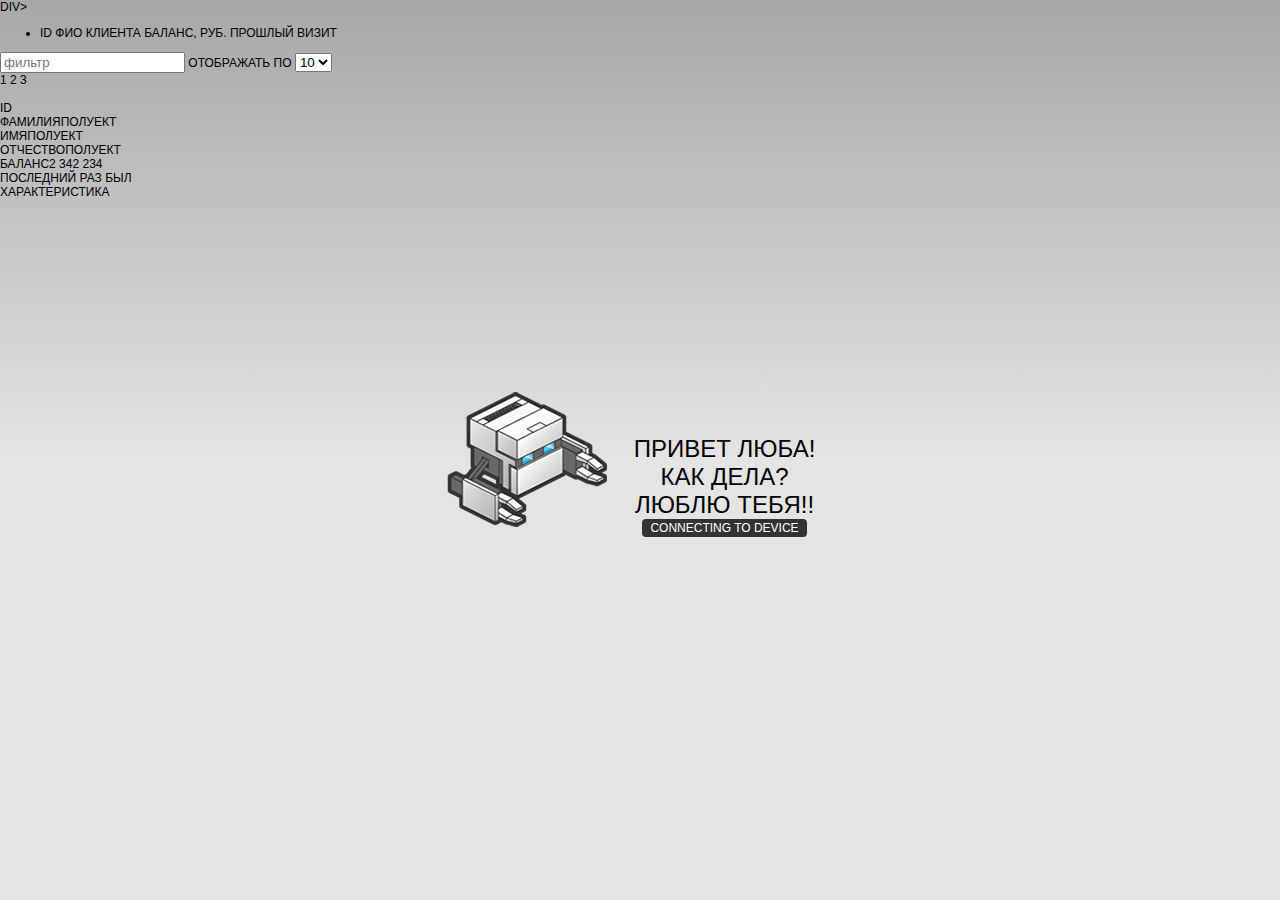
==== www/index_old.html @ 21084d47 "init" ====
<!DOCTYPE html>
<!--
    Copyright (c) 2012-2014 Adobe Systems Incorporated. All rights reserved.

    Licensed to the Apache Software Foundation (ASF) under one
    or more contributor license agreements.  See the NOTICE file
    distributed with this work for additional information
    regarding copyright ownership.  The ASF licenses this file
    to you under the Apache License, Version 2.0 (the
    "License"); you may not use this file except in compliance
    with the License.  You may obtain a copy of the License at

    http://www.apache.org/licenses/LICENSE-2.0

    Unless required by applicable law or agreed to in writing,
    software distributed under the License is distributed on an
    "AS IS" BASIS, WITHOUT WARRANTIES OR CONDITIONS OF ANY
     KIND, either express or implied.  See the License for the
    specific language governing permissions and limitations
    under the License.
-->
<html>
    <head>
        <meta charset="utf-8" />
        <meta name="format-detection" content="telephone=no" />
        <meta name="msapplication-tap-highlight" content="no" />
        <!-- WARNING: for iOS 7, remove the width=device-width and height=device-height attributes. See https://issues.apache.org/jira/browse/CB-4323 -->
        <meta name="viewport" content="user-scalable=no, initial-scale=1, maximum-scale=1, minimum-scale=1, width=device-width, height=device-height, target-densitydpi=device-dpi" />
        <link rel="stylesheet" type="text/css" href="css/index.css" />
        <title>Hello World</title>
    </head>
    <body>
        <div class="app">
            <h1>ПРивет Люба! как дела? Люблю тебя!!</h1>
            <div id="deviceready" class="blink">
                <p class="event listening">Connecting to Device</p>
                <p class="event received">Device is Ready</p>
            </div>
        </div>
		div>
		<div id="left">
			<div class="content-head">
				<ul class="head">
					<li class="item-head">
						<!--span sort="id" class="active_sort sfalse">ID</span-->
						<span sort="id">ID</span>
						<span sort="fio" >ФИО КЛИЕНТА</span>
						<span sort="price" >БАЛАНС, РУБ.</span>
						<span sort="date" >ПРОШЛЫЙ ВИЗИТ</span>
					</li>
				</ul>
			</div>
			
			<div class="content-body" id="divList">
				
			</div>
			<div class="content-footer">
				<input type="search" class="inp_search" placeholder="фильтр">
				<span>отображать по</span>
				<select name="" id="viewItemsCount">
				<option value="10">10</option>
				<option value="20">20</option>
				<option value="30">30</option>
				</select>
				<div id="pages" class="pages">
					<span class="item_page">1</span>
					<span class="item_page">2</span>
					<span class="item_page">3</span>
				</div>
			</div>
		</div>
		<div id="right">
			<div class="personal_info">
				<!--div><span>ID</span></div-->
				<div>
					<img id="info_img"/>
				</div>	
				<div id="info_block">
					<span>ID</span>
					<div>
						<span class="wid">Фамилия</span><span>Полуект</span><br>
						<span class="wid">Имя</span><span>Полуект</span><br>
						<span class="wid">Отчество</span><span>Полуект</span><br>
						<span id="info-price"  class="wid">Баланс</span><span>2 342 234</span><br>
						<span id="info-date" class="wid">Последний раз был</span><span id="idate"></span>
					</div>
					<span id="info-about">Характеристика</span>
					<p></p>
				</div>
			</div>
		</div>
	</div>
        <script type="text/javascript" src="cordova.js"></script>
        <script type="text/javascript" src="js/index.js"></script>
        <script type="text/javascript">
            app.initialize();
        </script>
    </body>
</html>
---- www/css/index.css ----
/*
 * Licensed to the Apache Software Foundation (ASF) under one
 * or more contributor license agreements.  See the NOTICE file
 * distributed with this work for additional information
 * regarding copyright ownership.  The ASF licenses this file
 * to you under the Apache License, Version 2.0 (the
 * "License"); you may not use this file except in compliance
 * with the License.  You may obtain a copy of the License at
 *
 * http://www.apache.org/licenses/LICENSE-2.0
 *
 * Unless required by applicable law or agreed to in writing,
 * software distributed under the License is distributed on an
 * "AS IS" BASIS, WITHOUT WARRANTIES OR CONDITIONS OF ANY
 * KIND, either express or implied.  See the License for the
 * specific language governing permissions and limitations
 * under the License.
 */
* {
    -webkit-tap-highlight-color: rgba(0,0,0,0); /* make transparent link selection, adjust last value opacity 0 to 1.0 */
}

body {
    -webkit-touch-callout: none;                /* prevent callout to copy image, etc when tap to hold */
    -webkit-text-size-adjust: none;             /* prevent webkit from resizing text to fit */
    -webkit-user-select: none;                  /* prevent copy paste, to allow, change 'none' to 'text' */
    background-color:#E4E4E4;
    background-image:linear-gradient(top, #A7A7A7 0%, #E4E4E4 51%);
    background-image:-webkit-linear-gradient(top, #A7A7A7 0%, #E4E4E4 51%);
    background-image:-ms-linear-gradient(top, #A7A7A7 0%, #E4E4E4 51%);
    background-image:-webkit-gradient(
        linear,
        left top,
        left bottom,
        color-stop(0, #A7A7A7),
        color-stop(0.51, #E4E4E4)
    );
    background-attachment:fixed;
    font-family:'HelveticaNeue-Light', 'HelveticaNeue', Helvetica, Arial, sans-serif;
    font-size:12px;
    height:100%;
    margin:0px;
    padding:0px;
    text-transform:uppercase;
    width:100%;
}

/* Portrait layout (default) */
.app {
    background:url(../img/logo.png) no-repeat center top; /* 170px x 200px */
    position:absolute;             /* position in the center of the screen */
    left:50%;
    top:50%;
    height:50px;                   /* text area height */
    width:225px;                   /* text area width */
    text-align:center;
    padding:180px 0px 0px 0px;     /* image height is 200px (bottom 20px are overlapped with text) */
    margin:-115px 0px 0px -112px;  /* offset vertical: half of image height and text area height */
                                   /* offset horizontal: half of text area width */
}

/* Landscape layout (with min-width) */
@media screen and (min-aspect-ratio: 1/1) and (min-width:400px) {
    .app {
        background-position:left center;
        padding:75px 0px 75px 170px;  /* padding-top + padding-bottom + text area = image height */
        margin:-90px 0px 0px -198px;  /* offset vertical: half of image height */
                                      /* offset horizontal: half of image width and text area width */
    }
}

h1 {
    font-size:24px;
    font-weight:normal;
    margin:0px;
    overflow:visible;
    padding:0px;
    text-align:center;
}

.event {
    border-radius:4px;
    -webkit-border-radius:4px;
    color:#FFFFFF;
    font-size:12px;
    margin:0px 30px;
    padding:2px 0px;
}

.event.listening {
    background-color:#333333;
    display:block;
}

.event.received {
    background-color:#4B946A;
    display:none;
}

@keyframes fade {
    from { opacity: 1.0; }
    50% { opacity: 0.4; }
    to { opacity: 1.0; }
}
 
@-webkit-keyframes fade {
    from { opacity: 1.0; }
    50% { opacity: 0.4; }
    to { opacity: 1.0; }
}
 
.blink {
    animation:fade 3000ms infinite;
    -webkit-animation:fade 3000ms infinite;
}
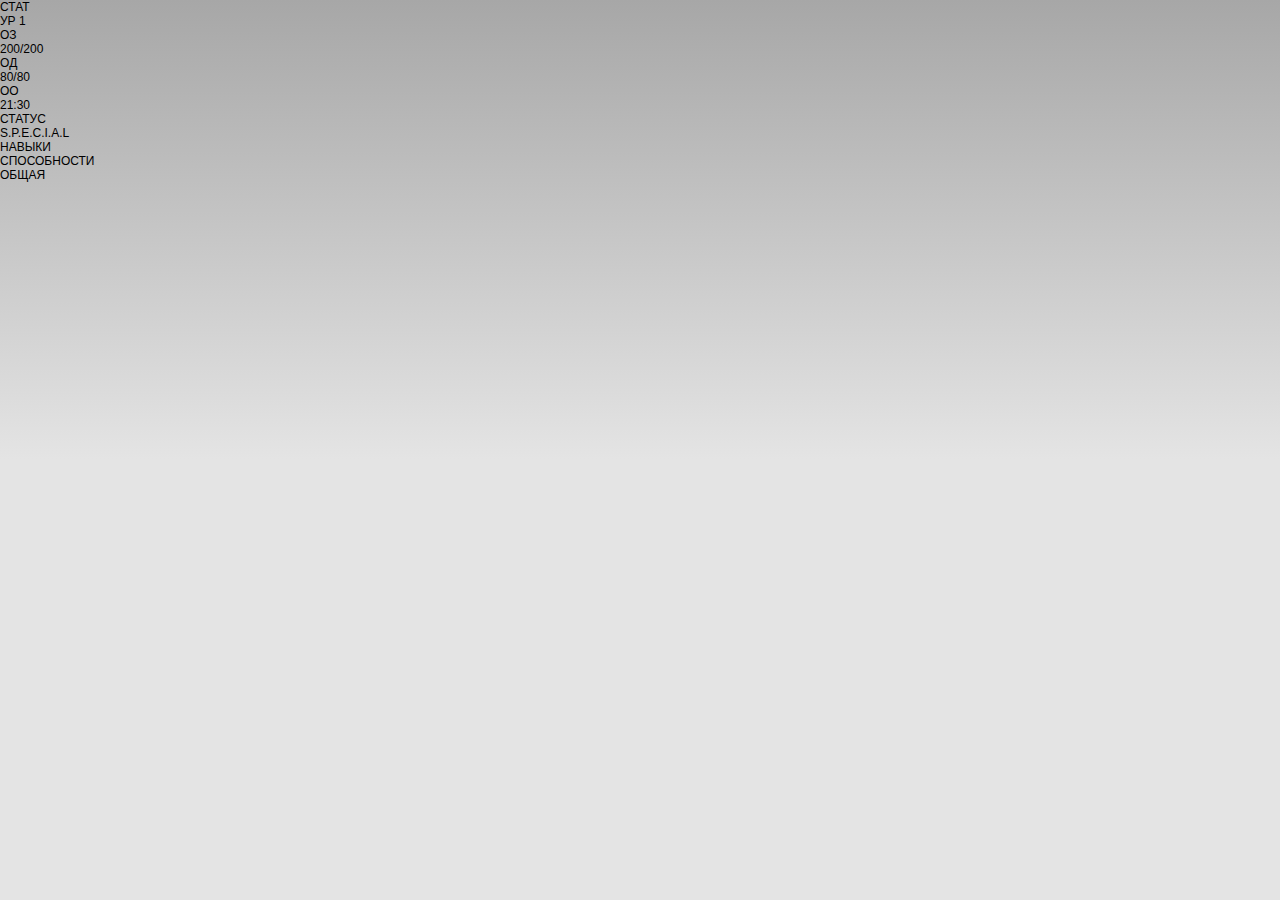
==== commit a295643e: "fix" ====
--- a/www/index_old.html
+++ b/www/index_old.html
@@ -25,73 +25,80 @@
         <meta name="format-detection" content="telephone=no" />
         <meta name="msapplication-tap-highlight" content="no" />
         <!-- WARNING: for iOS 7, remove the width=device-width and height=device-height attributes. See https://issues.apache.org/jira/browse/CB-4323 -->
-        <meta name="viewport" content="user-scalable=no, initial-scale=1, maximum-scale=1, minimum-scale=1, width=device-width, height=device-height, target-densitydpi=device-dpi" />
+        <meta name="viewport" content="user-scalable=no, initial-scale=1, maximum-scale=1, minimum-scale=1, width=device-width, height=device-height" />
         <link rel="stylesheet" type="text/css" href="css/index.css" />
+        <link rel="stylesheet" type="text/css" href="css/animate.css" />
         <title>Hello World</title>
     </head>
-    <body>
-        <div class="app">
-            <h1>ПРивет Люба! как дела? Люблю тебя!!</h1>
-            <div id="deviceready" class="blink">
-                <p class="event listening">Connecting to Device</p>
-                <p class="event received">Device is Ready</p>
-            </div>
-        </div>
-		div>
-		<div id="left">
-			<div class="content-head">
-				<ul class="head">
-					<li class="item-head">
-						<!--span sort="id" class="active_sort sfalse">ID</span-->
-						<span sort="id">ID</span>
-						<span sort="fio" >ФИО КЛИЕНТА</span>
-						<span sort="price" >БАЛАНС, РУБ.</span>
-						<span sort="date" >ПРОШЛЫЙ ВИЗИТ</span>
-					</li>
-				</ul>
+    <body class="body_class">
+		<div class='main_head_block'>
+			<div class="head_block_item">
+				<div class="item_left">СТАТ</div>
+				<div class="item_right">УР 1</div>
 			</div>
-			
-			<div class="content-body" id="divList">
+			<div class="head_block_item">
+				<div class="item_left">OЗ</div>
+				<div class="item_right">200/200</div>
+			</div>
+			<div class="head_block_item">
+				<div class="item_left">OД</div>
+				<div class="item_right">80/80</div>
+			</div>
+			<div class="head_block_item">
+				<div class="item_left">OO</div>
+				<div class="item_right">21:30</div>
+			</div>
+		</div>
+		<div class="main_block">
+			<div id="id_status" class="main_body_block">
 				
 			</div>
-			<div class="content-footer">
-				<input type="search" class="inp_search" placeholder="фильтр">
-				<span>отображать по</span>
-				<select name="" id="viewItemsCount">
-				<option value="10">10</option>
-				<option value="20">20</option>
-				<option value="30">30</option>
-				</select>
-				<div id="pages" class="pages">
-					<span class="item_page">1</span>
-					<span class="item_page">2</span>
-					<span class="item_page">3</span>
+			<div id="id_special" class="main_body_block">
+				
+			</div>
+			<div id="id_skills" class="main_body_block no_active">
+				
+			</div>
+			<div id="id_perks" class="main_body_block no_active">
+				
+			</div>
+			<div id="id_others" class="main_body_block no_active">
+				
+			</div>
+		</div>
+		<div class="main_down_block">
+			<div class="down_abs_block">
+				<div class="down_block_item">
+					<div class="id_status block_item block_item_active touched">Статус</div>
+				</div>
+				<div class="down_block_item">
+					<div class="id_special block_item touched">S.P.E.C.I.A.L</div>
+				</div>
+				<div class="down_block_item">
+					<div class="id_skills block_item touched">Навыки</div>
+				</div>
+				<div class="down_block_item">
+					<div class="id_perks block_item touched">Способности</div>
+				</div>
+				<div class="down_block_item">
+					<div class="id_others block_item touched">Общая</div>
 				</div>
 			</div>
 		</div>
-		<div id="right">
-			<div class="personal_info">
-				<!--div><span>ID</span></div-->
-				<div>
-					<img id="info_img"/>
-				</div>	
-				<div id="info_block">
-					<span>ID</span>
-					<div>
-						<span class="wid">Фамилия</span><span>Полуект</span><br>
-						<span class="wid">Имя</span><span>Полуект</span><br>
-						<span class="wid">Отчество</span><span>Полуект</span><br>
-						<span id="info-price"  class="wid">Баланс</span><span>2 342 234</span><br>
-						<span id="info-date" class="wid">Последний раз был</span><span id="idate"></span>
-					</div>
-					<span id="info-about">Характеристика</span>
-					<p></p>
-				</div>
-			</div>
-		</div>
-	</div>
-        <script type="text/javascript" src="cordova.js"></script>
+		
+		<script src="js/lib/underscore.js"></script>
+		<script src="js/lib/jquery.js"></script>
+		<script src="js/lib/backbone.js"></script>
+		<script src="js/index.js"></script>
+		<script src="js/main.js"></script>
+        <!--script type="text/javascript" src="cordova.js"></script-->
+        <script type="text/javascript" src="js/jquery-214min.js"></script>
+        <script type="text/javascript" src="js/underscore.js"></script>
+        <script type="text/javascript" src="js/backbone.js"></script>
         <script type="text/javascript" src="js/index.js"></script>
+        <!--script type="text/javascript" src="js/my.js"></script-->
+        <script type="text/javascript" src="js/chartjs.js"></script>
+        <script type="text/javascript" src="js/device.js"></script>
         <script type="text/javascript">
             app.initialize();
         </script>
